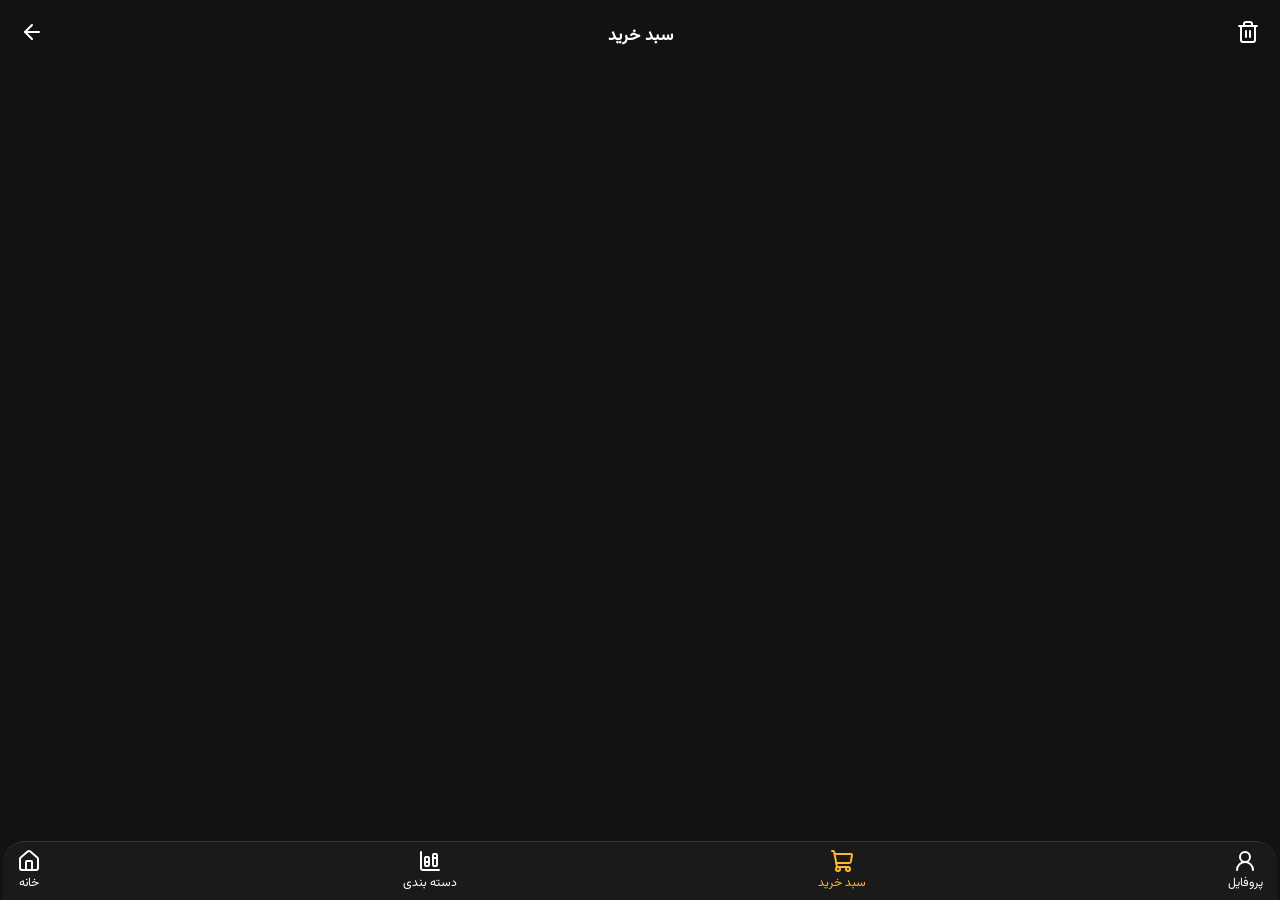
==== cart.html @ c20eff20 "update 12" ====
<!DOCTYPE html>
<html lang="fa-IR" dir="rtl">
<head>
    <meta charset="UTF-8">
    <meta name="viewport" content="width=device-width, initial-scale=1.0">
    <title>foodino | فودینو</title>
    <link rel="shortcut icon" href="./assets/image/fav icon.jfif" type="image/x-icon">
    <link rel="stylesheet" href="./css/style.css">
    <link rel="stylesheet" href="./css/cart.css">
</head>
<body>
    <!-- header -->
    <header class="header-card">
        <section class="delete-shopping-card"><svg xmlns="http://www.w3.org/2000/svg" width="24" height="24" viewBox="0 0 24 24" fill="none" stroke="#ffffff" stroke-width="2" stroke-linecap="round" stroke-linejoin="round" class="lucide lucide-trash preview-icon"><path d="M10 11v6"/><path d="M14 11v6"/><path d="M19 6v14a2 2 0 0 1-2 2H7a2 2 0 0 1-2-2V6"/><path d="M3 6h18"/><path d="M8 6V4a2 2 0 0 1 2-2h4a2 2 0 0 1 2 2v2"/></svg></section>
        <section><h3>سبد خرید</h3></section>
        <section class="back-btn"><svg xmlns="http://www.w3.org/2000/svg" width="24" height="24" viewBox="0 0 24 24" fill="none" stroke="#ffffff" stroke-width="2" stroke-linecap="round" stroke-linejoin="round" class="lucide lucide-arrow-left preview-icon"><path d="m12 19-7-7 7-7"/><path d="M19 12H5"/></svg></section>
    </header>


    <!-- main -->
    <main>
        <section class="container-products"></section>
    </main>

    <!-- nav -->
     <nav class="nav-bar">
        <div class="item-menu">
            <svg xmlns="http://www.w3.org/2000/svg" width="24" height="24" viewBox="0 0 24 24" fill="none" stroke="currentColor" stroke-width="2" stroke-linecap="round" stroke-linejoin="round" class="lucide lucide-user-round preview-icon"><circle cx="12" cy="8" r="5"/><path d="M20 21a8 8 0 0 0-16 0"/></svg>
            <span>پروفایل</span>
        </div>
        <div class="item-menu shopping-cart active">
            <svg xmlns="http://www.w3.org/2000/svg" width="24" height="24" viewBox="0 0 24 24" fill="none" stroke="currentColor" stroke-width="2" stroke-linecap="round" stroke-linejoin="round" class="lucide lucide-shopping-cart preview-icon"><path d="m2.05 2.05 1.099-.028a1 1 0 0 1 1.008.815l2.69 14.347A1 1 0 0 0 7.83 18H18"/><path d="M4.563 5h16.435a1 1 0 0 1 .981 1.204l-1.026 6.226A2 2 0 0 1 18.962 14H6.25"/><circle cx="18" cy="20" r="2"/><circle cx="8" cy="20" r="2"/></svg>
            <span>سبد خرید</span>
        </div>
        <div class="item-menu">
            <svg xmlns="http://www.w3.org/2000/svg" width="24" height="24" viewBox="0 0 24 24" fill="none" stroke="currentColor" stroke-width="2" stroke-linecap="round" stroke-linejoin="round" class="lucide lucide-chart-column-stacked preview-icon"><path d="M11 13H7"/><path d="M19 9h-4"/><path d="M3 3v16a2 2 0 0 0 2 2h16"/><rect x="15" y="5" width="4" height="12" rx="1"/><rect x="7" y="8" width="4" height="9" rx="1"/></svg>
            <span>دسته بندی</span>
        </div>
        <div class="item-menu ">
            <svg xmlns="http://www.w3.org/2000/svg" width="24" height="24" viewBox="0 0 24 24" fill="none" stroke="currentColor" stroke-width="2" stroke-linecap="round" stroke-linejoin="round" class="lucide lucide-house preview-icon"><path d="M15 21v-8a1 1 0 0 0-1-1h-4a1 1 0 0 0-1 1v8"/><path d="M3 10a2 2 0 0 1 .709-1.528l7-6a2 2 0 0 1 2.582 0l7 6A2 2 0 0 1 21 10v9a2 2 0 0 1-2 2H5a2 2 0 0 1-2-2z"/></svg>
            <span>خانه</span>
        </div>
     </nav>
    <script type="module" src="./js/data.js"></script>
    <script type="module" src="./js/cart.js"></script>
    
</body>
</html>
---- css/style.css ----
*{
    padding: 0;
    margin: 0;
    box-sizing: border-box;
}

:root{
    /* background */
    --ba-primary: #121212;
    --bg-section: #1a1a1a;
    --bg-card: #222222;
    --bg-card-hover: #2b2b2b;
    --bg-input: #202020;
    --bg-active: #3a241b;

    /* text */
    --text-primary: #ffffff;
    --text-secondary: #e0e0e0;
    --text-muted: #a3a3a3;
    --text-disabled: #737373;


    /* details */
    --boder: #333333;
    --divider: #292929;
    --price: #ff6b35;
    --star: #ffb41e;
    --success: #4caf50;
    --aleert: #f6ca74;
}
@font-face {
    font-family: vazir;
    src: url(../assets/font/static/Vazirmatn-Regular.ttf);
}
@font-face {
    font-family: boold;
    src: url(../assets/font/static/GravitasOne-Regular.ttf);
}
html{
    scrollbar-width: none;
    font-size: 90%;
}
body{
    height: 100vh;
    background: var(--ba-primary);
    color: var(--text-primary);
    font-family: vazir;
    transition: all .4s;
}
/* .container{
    padding: 1rem;
} */
/* header */
.top-header{
    padding: .6rem 1.5rem;
    width: 100%;
    height: 5rem;
    display: flex;
    align-items: center;
    justify-content: space-between;
}

.top-header .logo img{
    width: 7rem;
    margin-top: -.7rem;
}

.bottom-header .poster{
    width: 96%;
    height: 11rem;
    background-image: url(../assets/image/poster.jfif);
    background-size: cover;
    margin: 0 auto;
    border-radius: .5rem;
    padding: 4rem 0.5rem 0;
}
.bottom-header .poster .title-poster span{
    color: var(--star);
}
.bottom-header .poster p{
    font-size: 80%;
    margin-top: .5rem;
}

/* navbar */
.nav-bar{
    background: var(--bg-section);
    display: flex;
    justify-content: space-between;
    padding: .5rem 1rem;
    border-top-left-radius: 1.5rem;
    border-top-right-radius: 1.5rem;
    position: fixed;
    bottom: 0;
    left: .2rem;
    right: .2rem;
    border-top: 1px solid var(--boder);
}
.nav-bar .item-menu{
    display: flex;
    flex-direction: column;
    justify-content: center;
    align-items: center;
    
}
.nav-bar .item-menu span{
    font-size: .85rem;
}
.active{
    color: var(--star);
}

/* main */
main{
    padding-bottom: 4rem;
}
.search-box div{
    width: 90%;
    background-color: var(--bg-input);
    margin: .7rem auto;
    display: flex;
    align-items: center;
    justify-content: space-between;
    padding: .2rem .5rem;
    border-radius: 1.5rem;
    border: 2px solid var(--boder);
}
.search-box div .input-search{
    background: inherit;
    outline: none;
    border: none;
    margin-right: .3rem;
    color: var(--text-muted);
    font-family: vazir;
}
.search-box .search-icon{
    margin-top: .4rem;
    margin-left: .3rem;
}

.fillter{
    display: grid;
    grid-template-columns: repeat(8,4rem);
    gap: 10px;
    overflow: scroll;
    direction: ltr;
    padding: 0.2rem 1rem;
}
#fillter-active{
    padding: .3rem 0;
    font-family: vazir;
    border-radius: 1rem;
    border: none;
    background: var(--star);
    color: #000;
}
.fillter .btn-fillter{
    padding: .3rem 0;
    font-family: vazir;
    border-radius: 1rem;
    border: none;
    background-color: var(--bg-card);
    color: var(--text-primary);
}

::-webkit-scrollbar{
    display: none;
}

/* products */

.products{
    width: 100%;
    padding: 1rem ;
    display: flex;
    flex-direction: column;
    gap: 1rem;
}
.products div{
    background-color: var(--bg-card);
    border-radius: 1rem;
    display: flex;
    padding: .5rem;
    flex-direction: row-reverse;
    justify-content: space-between;
}
.products .img-product{
    width: 8rem;
    height: 6rem;
    border-radius: 1rem;
    object-fit: cover;
}
.products .description{
    display: flex;
    flex-direction: column;
    direction: ltr;
    margin-right: 3rem;
}
.products .description .category{
    font-size: .8rem;
}
.products .description .price{
    color: var(--star);
}
.products .add-btn{
    background: var(--star);
    width: 2.4rem;
    height: 2.4rem;
    text-align: center;
    display: flex;
    align-items: center;
    justify-content: center;
    margin-top: 3.5rem;
    border-radius: .5rem;
}

/* .aleart{
    position: fixed;
    top: 1rem;
    left: 1rem;
    right: 1rem;
    background: var(--bg-card);
    padding: .5rem;
    display: flex;
    align-items: center;
    justify-content: space-between;
    border: 1px solid var(--aleert);
    border-radius: .6rem;
}
.aleart-active{
    display: none;
}
.aleart span{
    display: flex;
    align-items: center;
    gap: .5rem;
}
.aleart .close{
    display: flex;
    align-items: center;
    justify-content: center;

} */

.aleart{
    position: fixed;
    top: 20px;
    left: 1rem;
    right: 1rem;
    transform: translate(-50%, -150%);

    width: min(450px, calc(100% - 30px));
    padding: 18px;

    display: flex;
    align-items: center;
    gap: 14px;

    background: var(--bg-card);
    color: #fff;
    border: 1px solid #ffc400;
    border-radius: 16px;
    box-shadow: 0 8px 30px #0005;

    opacity: 1;
    visibility: hidden;
    z-index: 9999;

    transition:
        transform 0.5s ease,
        opacity 0.4s ease,
        visibility 0.4s;
}

.aleart.show {
    transform: translate(-50%, 0);
    opacity: 1;
    visibility: visible;
}



.toast-content {
    flex: 1;
}

.toast-content span {
    margin: 0 0 6px;
    font-size: 15px;
}


.close {
    background: none;
    border: none;
    color: #aaa;
    font-size: 25px;
    cursor: pointer;
}
---- css/cart.css ----
*{
    padding: 0;
    margin: 0;
    box-sizing: border-box;
}
:root{
    /* background */
    --ba-primary: #121212;
    --bg-section: #1a1a1a;
    --bg-card: #222222;
    --bg-card-hover: #2b2b2b;
    --bg-input: #202020;
    --bg-active: #3a241b;

    /* text */
    --text-primary: #ffffff;
    --text-secondary: #e0e0e0;
    --text-muted: #a3a3a3;
    --text-disabled: #737373;


    /* details */
    --boder: #333333;
    --divider: #292929;
    --price: #ff6b35;
    --star: #feb82d;
    --success: #4caf50;
}
@font-face {
    font-family: vazir;
    src: url(../assets/font/static/Vazirmatn-Regular.ttf);
}
@font-face {
    font-family: boold;
    src: url(../assets/font/static/GravitasOne-Regular.ttf);
}
@keyframes pageEnter {
    from{
        opacity: 0;
        transform: translateY(20px);
    }
    to{
        opacity: 1;
        transform: translateY(0);
    }
}
html{
    scrollbar-width: none;
    font-size: 90%;
    animation: pageEnter 0.5s ease-out;
}
body{
    height: 100dvh;
    background: var(--ba-primary);
    color: var(--text-primary);
    font-family: vazir;
    transition: opacity 0.4s ease, transform 0.4s ease;
    
}
body.page-exit{
    opacity: 0;
    transform: translateY(-15px);
}
/* header */
.header-card{
    display: flex;
    justify-content: space-between;
    align-items: center;
    padding: 1.4rem;
}
.container-products{
    padding: 1rem;
    display: flex;
    flex-direction: column;
    gap: 1rem;
}
.container-products .product-shopping-card{
    width: 100%;
    display: flex;
    background: var(--bg-card);
    justify-content: space-between;
    padding: .8rem;
    border-radius: .5rem;
    border: 2px solid var(--boder);
}
.container-products .product-shopping-card .data-img{
    display: flex;
    gap: 1.5rem;
}
.container-products .product-shopping-card .img-shop{
    width: 7.5rem;
    height: 7rem;
    border-radius: .5rem;
    object-fit: cover;
}
.container-products .product-shopping-card .product-data{
    display: flex;
    flex-direction: column;
    justify-content: space-between;
    color: var(--text-primary);
}
.container-products .product-shopping-card .product-data .add-index{
    background: var(--bg-section);
    width: 6rem;
    display: flex;
    justify-content: space-between;
    align-items: center;
    border-radius: 1rem;
}
.container-products .product-shopping-card .product-data span{
    color: var(--text-muted);
}
.container-products .product-shopping-card .product-data .plus, .minus{
    background: var(--boder);
    border: none;
    
    border-radius: .9rem;
    padding: .3rem;
    text-align: center;
    display: flex;
    align-self: center;
}
.container-products .product-shopping-card .product-data .number{
    color: var(--text-secondary);
}
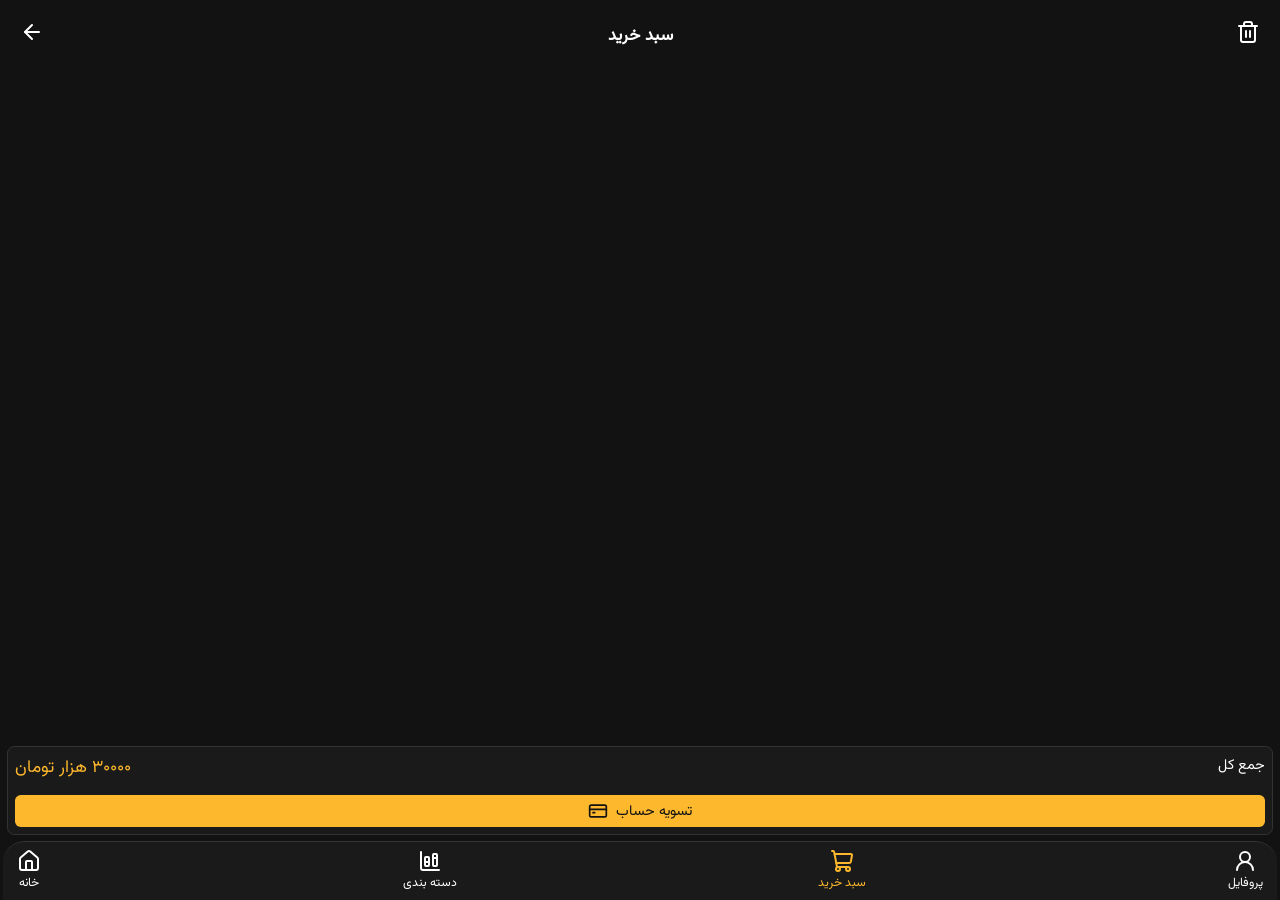
==== commit 0b59c804: "update 14" ====
--- a/cart.html
+++ b/cart.html
@@ -22,6 +22,17 @@
         <section class="container-products"></section>
     </main>
 
+    <section class="payment">
+        <div class="price">
+            <span>جمع کل</span>
+            <span class="price-span">۳۰۰۰۰ هزار تومان</span>
+        </div>
+        <div>
+            <button class="btn-payment">تسویه حساب <svg xmlns="http://www.w3.org/2000/svg" width="20" height="20" viewBox="0 0 24 24" fill="none" stroke="currentColor" stroke-width="2" stroke-linecap="round" stroke-linejoin="round" class="lucide lucide-credit-card preview-icon"><rect width="20" height="14" x="2" y="5" rx="2"/><line x1="2" x2="22" y1="10" y2="10"/><path d="M6 14h2"/></svg></button>
+        </div>
+    </section>
+
+
     <!-- nav -->
      <nav class="nav-bar">
         <div class="item-menu">
@@ -36,7 +47,7 @@
             <svg xmlns="http://www.w3.org/2000/svg" width="24" height="24" viewBox="0 0 24 24" fill="none" stroke="currentColor" stroke-width="2" stroke-linecap="round" stroke-linejoin="round" class="lucide lucide-chart-column-stacked preview-icon"><path d="M11 13H7"/><path d="M19 9h-4"/><path d="M3 3v16a2 2 0 0 0 2 2h16"/><rect x="15" y="5" width="4" height="12" rx="1"/><rect x="7" y="8" width="4" height="9" rx="1"/></svg>
             <span>دسته بندی</span>
         </div>
-        <div class="item-menu ">
+        <div class="item-menu home">
             <svg xmlns="http://www.w3.org/2000/svg" width="24" height="24" viewBox="0 0 24 24" fill="none" stroke="currentColor" stroke-width="2" stroke-linecap="round" stroke-linejoin="round" class="lucide lucide-house preview-icon"><path d="M15 21v-8a1 1 0 0 0-1-1h-4a1 1 0 0 0-1 1v8"/><path d="M3 10a2 2 0 0 1 .709-1.528l7-6a2 2 0 0 1 2.582 0l7 6A2 2 0 0 1 21 10v9a2 2 0 0 1-2 2H5a2 2 0 0 1-2-2z"/></svg>
             <span>خانه</span>
         </div>
--- a/css/style.css
+++ b/css/style.css
@@ -214,7 +214,7 @@
     border-radius: .5rem;
 }
 
-/* .aleart{
+.aleart{
     position: fixed;
     top: 1rem;
     left: 1rem;
@@ -226,74 +226,30 @@
     justify-content: space-between;
     border: 1px solid var(--aleert);
     border-radius: .6rem;
-}
-.aleart-active{
-    display: none;
-}
-.aleart span{
-    display: flex;
-    align-items: center;
-    gap: .5rem;
-}
-.aleart .close{
-    display: flex;
-    align-items: center;
-    justify-content: center;
-
-} */
-
-.aleart{
-    position: fixed;
-    top: 20px;
-    left: 1rem;
-    right: 1rem;
-    transform: translate(-50%, -150%);
-
-    width: min(450px, calc(100% - 30px));
-    padding: 18px;
-
-    display: flex;
-    align-items: center;
-    gap: 14px;
-
-    background: var(--bg-card);
-    color: #fff;
-    border: 1px solid #ffc400;
-    border-radius: 16px;
+    transform: translate(0, -150%);
     box-shadow: 0 8px 30px #0005;
-
-    opacity: 1;
+    opacity: 0;
     visibility: hidden;
     z-index: 9999;
-
     transition:
         transform 0.5s ease,
         opacity 0.4s ease,
         visibility 0.4s;
 }
-
 .aleart.show {
-    transform: translate(-50%, 0);
+    transform: translate(0, 0);
     opacity: 1;
     visibility: visible;
 }
-
-
-
-.toast-content {
-    flex: 1;
-}
-
-.toast-content span {
-    margin: 0 0 6px;
-    font-size: 15px;
-}
-
-
-.close {
-    background: none;
-    border: none;
-    color: #aaa;
-    font-size: 25px;
-    cursor: pointer;
-}+.aleart span{
+    display: flex;
+    align-items: center;
+    gap: .5rem;
+}
+.aleart .close{
+    display: flex;
+    align-items: center;
+    justify-content: center;
+
+}
+
--- a/css/cart.css
+++ b/css/cart.css
@@ -123,3 +123,47 @@
 .container-products .product-shopping-card .product-data .number{
     color: var(--text-secondary);
 }
+
+
+.deleteing-product{
+    height: 2rem;
+    width: 2rem;
+}
+
+/*payment */
+.payment{
+    position: fixed;
+    left: .5rem;
+    right: .5rem;
+    bottom: 65px;
+    background: var(--bg-section);
+    padding: 0.5rem;
+    display: flex;
+    flex-direction: column;
+    gap: 1rem;
+    border-radius: .5rem;
+    border: 1px solid var(--boder);
+}
+.payment .price{
+    display: flex;
+    justify-content: space-between;
+}
+
+.payment .btn-payment{
+    width: 100%;
+    font-size: 1rem;
+    font-family: "vazir";
+    padding: .3rem 0;
+    border-radius: .4rem;
+    border: none;
+    background: var(--star);
+    color: var(--ba-primary);
+    display: flex;
+    align-items: center;
+    justify-content: center;
+    gap: .5rem;
+}
+.payment .price .price-span{
+    color: var(--star);
+    font-size: 1.2rem;
+}
